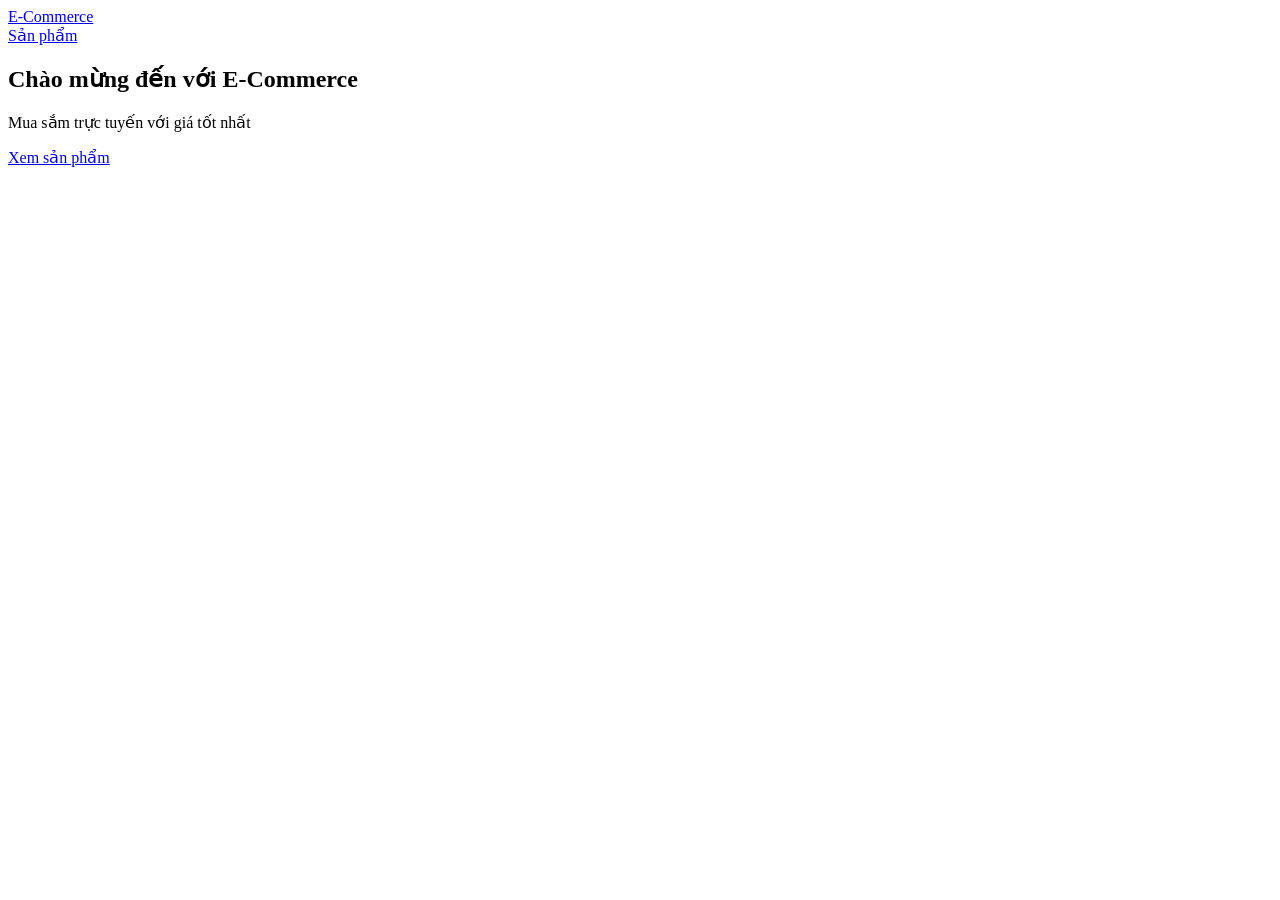
==== ecommerce-fe/public/index.html @ 32732d73 "Initial project" ====
<!DOCTYPE html>
<html lang="vi">
<head>
    <meta charset="UTF-8">
    <meta name="viewport" content="width=device-width, initial-scale=1.0">
    <title>E-Commerce</title>
    <link rel="stylesheet" href="/css/main.css">
</head>
<body>
    <header class="header">
        <div class="container">
            <a href="/" class="logo">E-Commerce</a>
            <nav>
                <a href="/products.html">Sản phẩm</a>
            </nav>
        </div>
    </header>
    <main class="container">
        <section class="hero">
            <h1>Chào mừng đến với E-Commerce</h1>
            <p>Mua sắm trực tuyến với giá tốt nhất</p>
            <a href="/products.html" class="btn btn-primary">Xem sản phẩm</a>
        </section>
    </main>
</body>
</html>
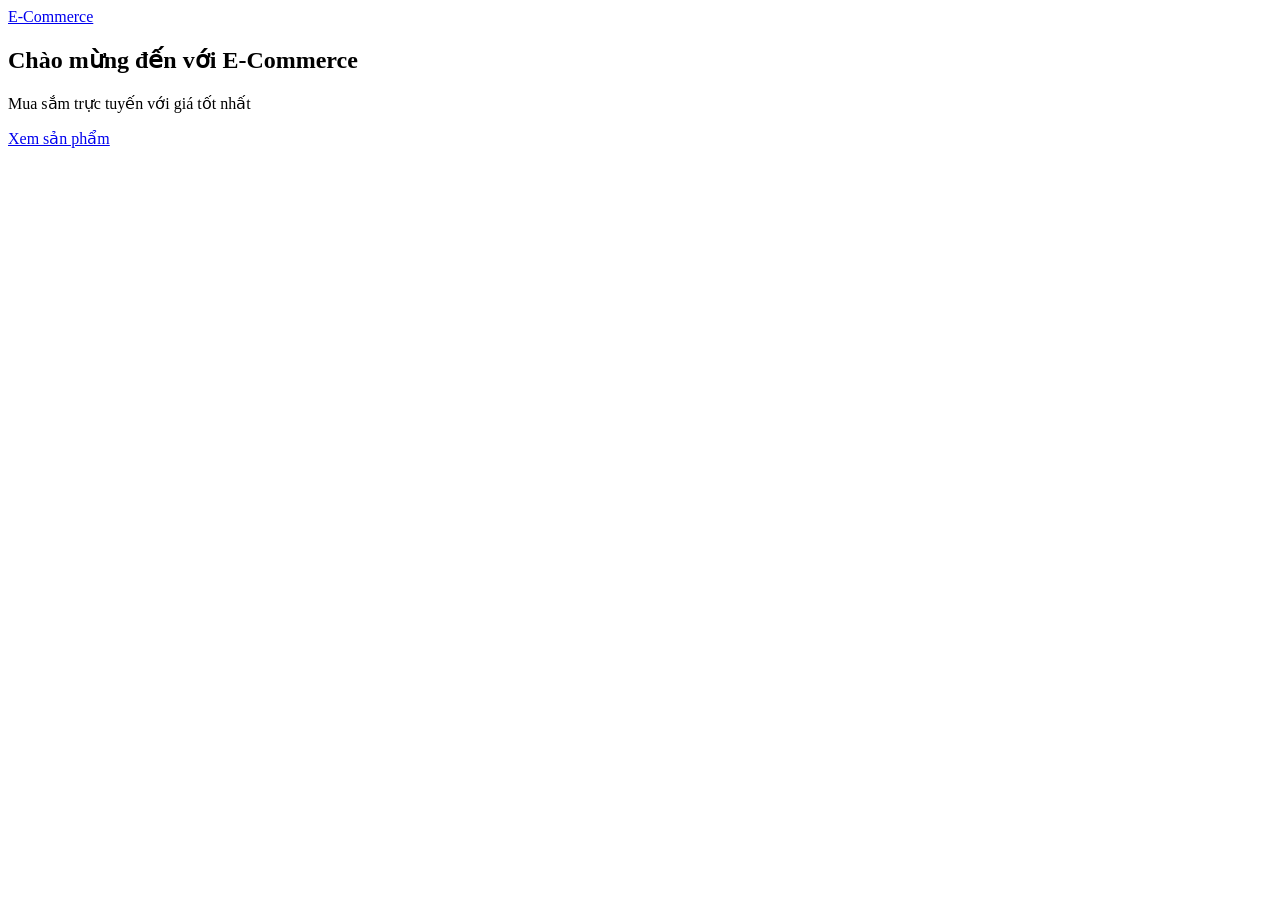
==== commit 888d386a: "update phase 2" ====
--- a/ecommerce-fe/public/index.html
+++ b/ecommerce-fe/public/index.html
@@ -10,9 +10,7 @@
     <header class="header">
         <div class="container">
             <a href="/" class="logo">E-Commerce</a>
-            <nav>
-                <a href="/products.html">Sản phẩm</a>
-            </nav>
+            <nav></nav>
         </div>
     </header>
     <main class="container">
@@ -22,5 +20,7 @@
             <a href="/products.html" class="btn btn-primary">Xem sản phẩm</a>
         </section>
     </main>
+
+    <script type="module" src="/js/header.js"></script>
 </body>
-</html>+</html>
